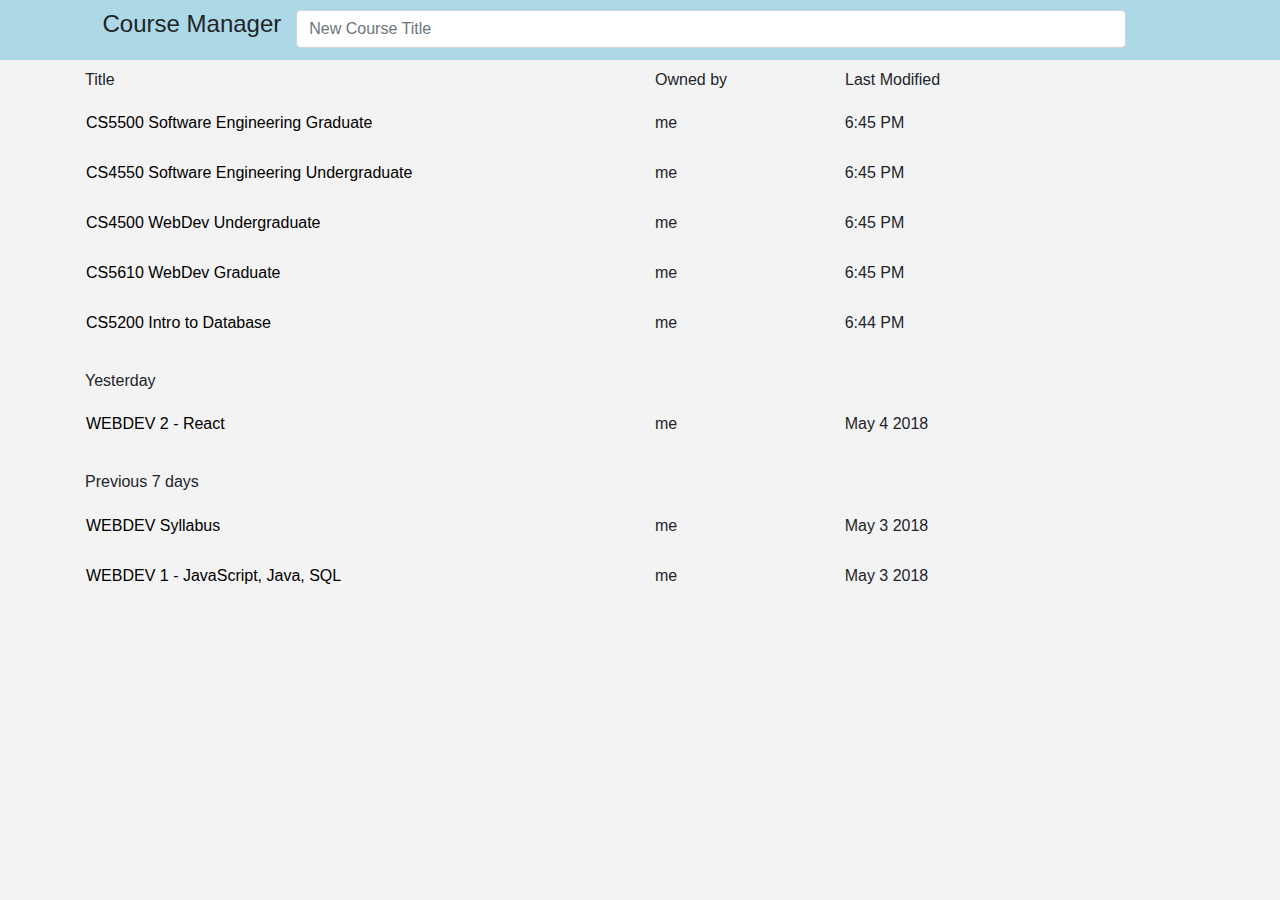
==== src/main/webapp/course-list/course-list.template.client.html @ c58cf70e "Created course list web page" ====
<!DOCTYPE html>
<html lang="en">
<head>
    <meta charset="UTF-8">
    <title>Course List</title>
    <link href="https://stackpath.bootstrapcdn.com/bootstrap/4.5.2/css/bootstrap.min.css" rel="stylesheet"/>
    <link rel="stylesheet" href="https://pro.fontawesome.com/releases/v5.10.0/css/all.css" integrity="sha384-AYmEC3Yw5cVb3ZcuHtOA93w35dYTsvhLPVnYs9eStHfGJvOvKxVfELGroGkvsg+p" crossorigin="anonymous"/>
    <link rel="stylesheet" href="./course-list.template.client.css"/>
</head>
<body style="background-color: #f3f3f3">

<div class="wbdv-sticky-nav-bar">
    <div class="row">
        <div class="col-1">
            <i class="fas fa-bars fa-2x float-right"></i>
        </div>
        <div class="col-1.5 d-none d-lg-block">
            <h4>Course Manager</h4>
        </div>
        <div class="col-8">
            <input class="form-control"
                   placeholder="New Course Title"
                   id="course-title">
            <label for="course-title"></label>
        </div>
        <div class="col-1">
            <i class="fas fa-plus-circle fa-2x"></i>
        </div>
    </div>
</div>

<div class="container">

    <div class="row">
        <div class="col-6"><h6>Title</h6></div>
        <div class="col-2 d-none d-lg-block"><h6>Owned by</h6></div>
        <div class="col-3 d-none d-lg-block"><h6>Last Modified</h6></div>
        <div class="col-1 ys-times"><i class="fas fa-th"></i></div>
    </div>

    <div class="row ys-row-course">
        <div class="col-6">
            <a href="../course-editor/course-editor.template.client.html">
                <i class="fas fa-file-alt"></i>
                CS5500 Software Engineering Graduate
            </a>
        </div>
        <div class="col-2 d-none d-lg-block">me</div>
        <div class="col-3 d-none d-lg-block">6:45 PM</div>
        <div class="col-1 ys-times">
            <i class="fas fa-times"></i>
        </div>
    </div>
    <div class="row ys-row-course">
        <div class="col-6">
            <a href="../course-editor/course-editor.template.client.html">
                <i class="fas fa-file-alt"></i>
                CS4550 Software Engineering Undergraduate
            </a>
        </div>
        <div class="col-2 d-none d-lg-block">me</div>
        <div class="col-3 d-none d-lg-block">6:45 PM</div>
        <div class="col-1 ys-times">
            <i class="fas fa-times"></i>
        </div>
    </div>


    <div class="row ys-row-course">
        <div class="col-6">
            <a href="../course-editor/course-editor.template.client.html">
                <i class="fas fa-file-alt"></i>
                CS4500 WebDev Undergraduate
            </a>
        </div>
        <div class="col-2 d-none d-lg-block">me</div>
        <div class="col-3 d-none d-lg-block">6:45 PM</div>
        <div class="col-1 ys-times">
            <i class="fas fa-times"></i>
        </div>
    </div>
    <div class="row ys-row-course">
        <div class="col-6">
            <a href="../course-editor/course-editor.template.client.html">
                <i class="fas fa-file-alt"></i>
                CS5610 WebDev Graduate
            </a>
        </div>
        <div class="col-2 d-none d-lg-block">me</div>
        <div class="col-3 d-none d-lg-block">6:45 PM</div>
        <div class="col-1 ys-times">
            <i class="fas fa-times"></i>
        </div>
    </div>
    <div class="row ys-row-course">
        <div class="col-6">
            <a href="../course-editor/course-editor.template.client.html">
                <i class="fas fa-file-alt"></i>
                CS5200 Intro to Database
            </a>
        </div>
        <div class="col-2 d-none d-lg-block">me</div>
        <div class="col-3 d-none d-lg-block">6:44 PM</div>
        <div class="col-1 ys-times">
            <i class="fas fa-times"></i>
        </div>
    </div>
    <br>
    <h6>Yesterday</h6>

    <div class="row ys-row-course">
        <div class="col-6">
            <a href="../course-editor/course-editor.template.client.html">
                <i class="fas fa-file-alt"></i>
                WEBDEV 2 - React
            </a>
        </div>
        <div class="col-2 d-none d-lg-block">me</div>
        <div class="col-3 d-none d-lg-block">May 4 2018</div>
        <div class="col-1 ys-times">
            <i class="fas fa-times"></i>
        </div>
    </div>

    <br>
    <h6>Previous 7 days</h6>

    <div class="row ys-row-course">
        <div class="col-6">
            <a href="../course-editor/course-editor.template.client.html">
                <i class="fas fa-file-alt"></i>
                WEBDEV Syllabus
            </a>
        </div>
        <div class="col-2 d-none d-lg-block">me</div>
        <div class="col-3 d-none d-lg-block">May 3 2018</div>
        <div class="col-1 ys-times">
            <i class="fas fa-times"></i>
        </div>
    </div>
    <div class="row ys-row-course">
        <div class="col-6">
            <a href="../course-editor/course-editor.template.client.html">
                <i class="fas fa-file-alt"></i>
                WEBDEV 1 - JavaScript, Java, SQL
            </a>
        </div>
        <div class="col-2 d-none d-lg-block">me</div>
        <div class="col-3 d-none d-lg-block">May 3 2018</div>
        <div class="col-1 ys-times">
            <i class="fas fa-times"></i>
        </div>
    </div>
    <div class="ys-plus">
        <i class="fas fa-plus-circle fa-2x"></i>
    </div>
</div>


</body>
</html>
---- src/main/webapp/course-list/course-list.template.client.css ----
.wbdv-sticky-nav-bar{
    background-color: lightblue;
    padding: 10px;
    position: fixed;
    width: 100%;
    height: 60px;
    z-index: 1;
}

.container{
    padding-top: 70px;
}

a{
    color: black;
}

.fa-file-alt{
    color: #2c75ff;
}

.row.ys-row-course{
    border-style: solid;
    border-width: thin;
    border-color: #f3f3f3;
    height: 50px;
    line-height: 50px;
}

.ys-plus{
    position: fixed;
    right: 5%;
    bottom: 5%;
}

.ys-times{
    position: absolute;
    right: 100px;
}
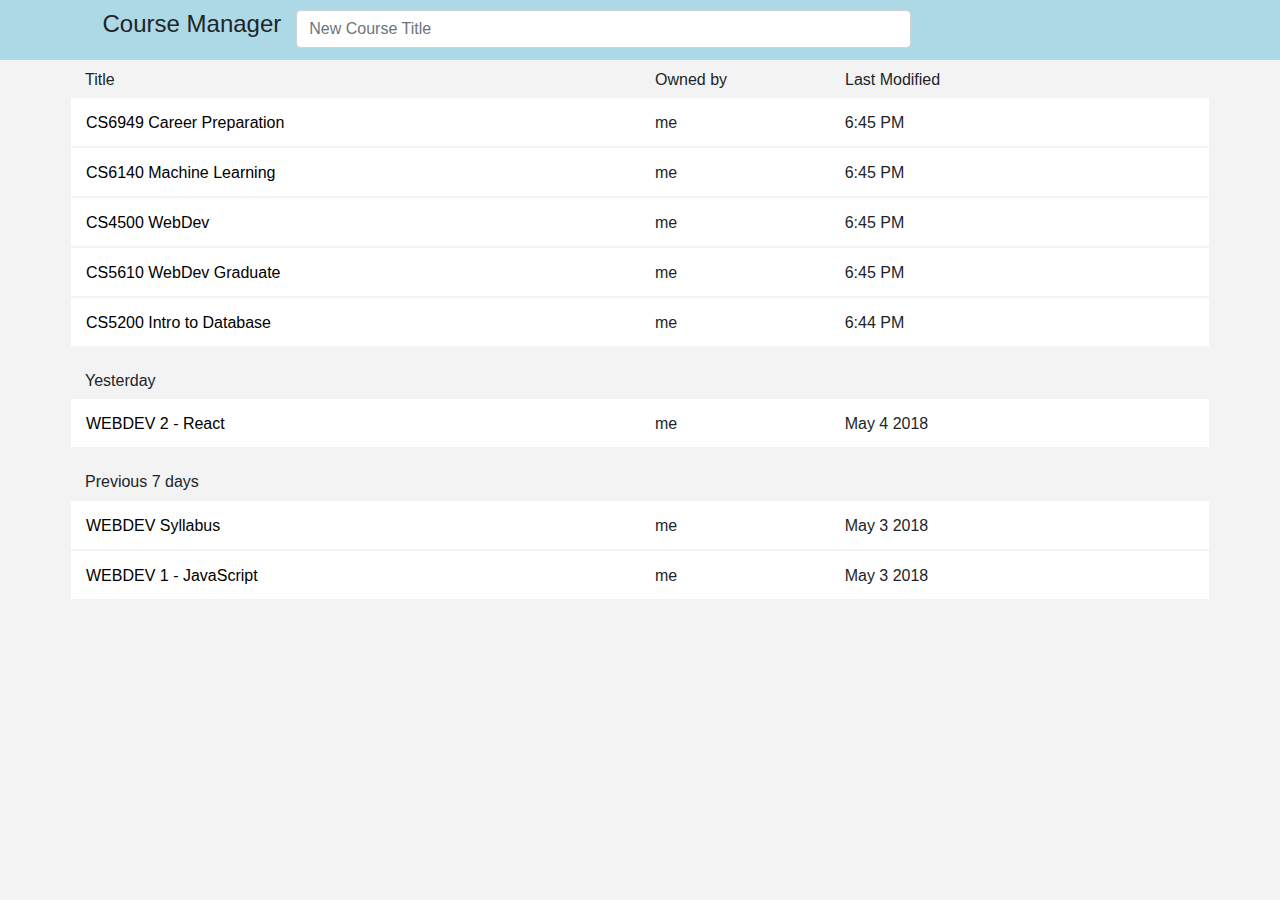
==== commit bad49187: "Set mobile view for course list" ====
--- a/src/main/webapp/course-list/course-list.template.client.html
+++ b/src/main/webapp/course-list/course-list.template.client.html
@@ -14,10 +14,10 @@
         <div class="col-1">
             <i class="fas fa-bars fa-2x float-right"></i>
         </div>
-        <div class="col-1.5 d-none d-lg-block">
+        <div class="col-1.5 d-none d-md-block">
             <h4>Course Manager</h4>
         </div>
-        <div class="col-8">
+        <div class="col-6">
             <input class="form-control"
                    placeholder="New Course Title"
                    id="course-title">
@@ -33,8 +33,8 @@
 
     <div class="row">
         <div class="col-6"><h6>Title</h6></div>
-        <div class="col-2 d-none d-lg-block"><h6>Owned by</h6></div>
-        <div class="col-3 d-none d-lg-block"><h6>Last Modified</h6></div>
+        <div class="col-2 d-none d-md-block"><h6>Owned by</h6></div>
+        <div class="col-3 d-none d-md-block"><h6>Last Modified</h6></div>
         <div class="col-1 ys-times"><i class="fas fa-th"></i></div>
     </div>
 
@@ -42,43 +42,44 @@
         <div class="col-6">
             <a href="../course-editor/course-editor.template.client.html">
                 <i class="fas fa-file-alt"></i>
-                CS5500 Software Engineering Graduate
+                CS6949 Career Preparation
             </a>
         </div>
-        <div class="col-2 d-none d-lg-block">me</div>
-        <div class="col-3 d-none d-lg-block">6:45 PM</div>
-        <div class="col-1 ys-times">
-            <i class="fas fa-times"></i>
-        </div>
-    </div>
-    <div class="row ys-row-course">
-        <div class="col-6">
-            <a href="../course-editor/course-editor.template.client.html">
-                <i class="fas fa-file-alt"></i>
-                CS4550 Software Engineering Undergraduate
-            </a>
-        </div>
-        <div class="col-2 d-none d-lg-block">me</div>
-        <div class="col-3 d-none d-lg-block">6:45 PM</div>
+        <div class="col-2 d-none d-md-block">me</div>
+        <div class="col-3 d-none d-md-block">6:45 PM</div>
         <div class="col-1 ys-times">
             <i class="fas fa-times"></i>
         </div>
     </div>
 
+    <div class="row ys-row-course">
+        <div class="col-6">
+            <a href="../course-editor/course-editor.template.client.html">
+                <i class="fas fa-file-alt"></i>
+                CS6140 Machine Learning
+            </a>
+        </div>
+        <div class="col-2 d-none d-md-block">me</div>
+        <div class="col-3 d-none d-md-block">6:45 PM</div>
+        <div class="col-1 ys-times">
+            <i class="fas fa-times"></i>
+        </div>
+    </div>
 
     <div class="row ys-row-course">
         <div class="col-6">
             <a href="../course-editor/course-editor.template.client.html">
                 <i class="fas fa-file-alt"></i>
-                CS4500 WebDev Undergraduate
+                CS4500 WebDev
             </a>
         </div>
-        <div class="col-2 d-none d-lg-block">me</div>
-        <div class="col-3 d-none d-lg-block">6:45 PM</div>
+        <div class="col-2 d-none d-md-block">me</div>
+        <div class="col-3 d-none d-md-block">6:45 PM</div>
         <div class="col-1 ys-times">
             <i class="fas fa-times"></i>
         </div>
     </div>
+
     <div class="row ys-row-course">
         <div class="col-6">
             <a href="../course-editor/course-editor.template.client.html">
@@ -86,12 +87,13 @@
                 CS5610 WebDev Graduate
             </a>
         </div>
-        <div class="col-2 d-none d-lg-block">me</div>
-        <div class="col-3 d-none d-lg-block">6:45 PM</div>
+        <div class="col-2 d-none d-md-block">me</div>
+        <div class="col-3 d-none d-md-block">6:45 PM</div>
         <div class="col-1 ys-times">
             <i class="fas fa-times"></i>
         </div>
     </div>
+
     <div class="row ys-row-course">
         <div class="col-6">
             <a href="../course-editor/course-editor.template.client.html">
@@ -99,12 +101,13 @@
                 CS5200 Intro to Database
             </a>
         </div>
-        <div class="col-2 d-none d-lg-block">me</div>
-        <div class="col-3 d-none d-lg-block">6:44 PM</div>
+        <div class="col-2 d-none d-md-block">me</div>
+        <div class="col-3 d-none d-md-block">6:44 PM</div>
         <div class="col-1 ys-times">
             <i class="fas fa-times"></i>
         </div>
     </div>
+
     <br>
     <h6>Yesterday</h6>
 
@@ -115,8 +118,8 @@
                 WEBDEV 2 - React
             </a>
         </div>
-        <div class="col-2 d-none d-lg-block">me</div>
-        <div class="col-3 d-none d-lg-block">May 4 2018</div>
+        <div class="col-2 d-none d-md-block">me</div>
+        <div class="col-3 d-none d-md-block">May 4 2018</div>
         <div class="col-1 ys-times">
             <i class="fas fa-times"></i>
         </div>
@@ -132,8 +135,8 @@
                 WEBDEV Syllabus
             </a>
         </div>
-        <div class="col-2 d-none d-lg-block">me</div>
-        <div class="col-3 d-none d-lg-block">May 3 2018</div>
+        <div class="col-2 d-none d-md-block">me</div>
+        <div class="col-3 d-none d-md-block">May 3 2018</div>
         <div class="col-1 ys-times">
             <i class="fas fa-times"></i>
         </div>
@@ -142,11 +145,11 @@
         <div class="col-6">
             <a href="../course-editor/course-editor.template.client.html">
                 <i class="fas fa-file-alt"></i>
-                WEBDEV 1 - JavaScript, Java, SQL
+                WEBDEV 1 - JavaScript
             </a>
         </div>
-        <div class="col-2 d-none d-lg-block">me</div>
-        <div class="col-3 d-none d-lg-block">May 3 2018</div>
+        <div class="col-2 d-none d-md-block">me</div>
+        <div class="col-3 d-none d-md-block">May 3 2018</div>
         <div class="col-1 ys-times">
             <i class="fas fa-times"></i>
         </div>
--- a/src/main/webapp/course-list/course-list.template.client.css
+++ b/src/main/webapp/course-list/course-list.template.client.css
@@ -25,6 +25,7 @@
     border-color: #f3f3f3;
     height: 50px;
     line-height: 50px;
+    background-color: white;
 }
 
 .ys-plus{
@@ -34,6 +35,5 @@
 }
 
 .ys-times{
-    position: absolute;
-    right: 100px;
+    margin-left: auto;
 }
